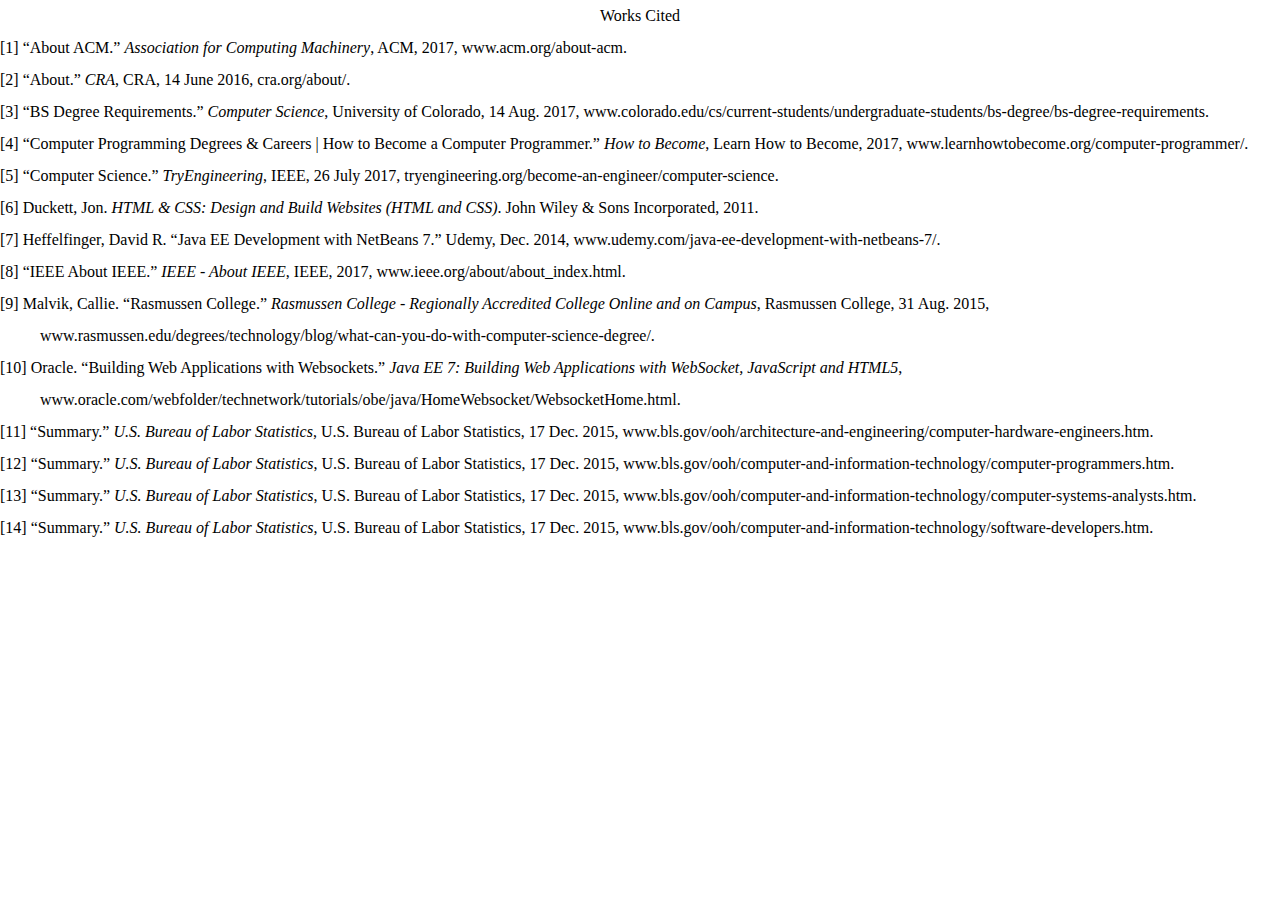
==== docs/biblio_1.html @ 5736eb53 "Update biblio_1.html" ====
<!DOCTYPE html PUBLIC "-//W3C//DTD XHTML 1.0 Transitional//EN" "http://www.w3.org/TR/2002/REC-xhtml1-20020801/DTD/xhtml1-transitional.dtd">
<html xmlns="http://www.w3.org/1999/xhtml" xml:lang="en" lang="en"><head>
        <meta http-equiv="Content-Type" content="text/html; charset=UTF-8">
        <link href="biblio_1_files/css.css" media="screen" rel="stylesheet" type="text/css">
<!--[if IE]><link href="http://cdn-edge2.easybib.com/css/e139cc16bc9405bdf4123590f89a5c51-main-blessed.css" media="all" rel="stylesheet" type="text/css" ><![endif]-->
<!--[if !IE]> --><link href="biblio_1_files/c41a95267731a945ed58dffaa33e2a78-main.css" media="all" rel="stylesheet" type="text/css"><!-- <![endif]-->
        <title>EasyBib: Free Automatic Bibliography Composer: View Bibliography Online</title>
    </head>
    <body class="blank">
        <div id="export-html">
            <div class="mla8">
                <div class="header">Works Cited</div>
                                    <div class="hang">
                        [1] “About ACM.” <i>Association for Computing Machinery</i>, ACM, 2017, www.acm.org/about-acm.                    </div>
                                    <div class="hang">
                        [2] “About.” <i>CRA</i>, CRA, 14 June 2016, cra.org/about/.                    </div>
                                    <div class="hang">
                        [3] “BS Degree Requirements.” <i>Computer Science</i>,
 University of Colorado, 14 Aug. 2017, 
www.colorado.edu/cs/current-students/undergraduate-students/bs-degree/bs-degree-requirements.
                    </div>
                                    <div class="hang">
                        [4] “Computer Programming Degrees &amp; Careers | How to Become a Computer Programmer.” <i>How to Become</i>, Learn How to Become, 2017, www.learnhowtobecome.org/computer-programmer/.                    </div>
                                    <div class="hang">
                        [5] “Computer Science.” <i>TryEngineering</i>, IEEE, 26 July 2017, tryengineering.org/become-an-engineer/computer-science.                    </div>
                                    <div class="hang">
                        [6] Duckett, Jon. <i>HTML &amp; CSS: Design and Build Websites (HTML and CSS)</i>. John Wiley &amp; Sons Incorporated, 2011.                    </div>
                    <div class="hang">
                        [7] Heffelfinger, David R. “Java EE Development with NetBeans 7.” Udemy, Dec. 2014, www.udemy.com/java-ee-development-with-netbeans-7/.
                    </div>
                                    <div class="hang">
                                            
                        [8] “IEEE About IEEE.” <i>IEEE - About IEEE</i>, IEEE, 2017, www.ieee.org/about/about_index.html.                    </div>
                                    <div class="hang">
                        [9] Malvik, Callie. “Rasmussen College.” <i>Rasmussen College - Regionally Accredited College Online and on Campus</i>,
 Rasmussen College, 31 Aug. 2015, 
www.rasmussen.edu/degrees/technology/blog/what-can-you-do-with-computer-science-degree/.
                    </div>
                                    <div class="hang">
                        [10] Oracle. “Building Web Applications with Websockets.” <i>Java EE 7: Building Web Applications with WebSocket, JavaScript and HTML5</i>, www.oracle.com/webfolder/technetwork/tutorials/obe/java/HomeWebsocket/WebsocketHome.html.                    </div>
                                <div class="hang">
                        [11] “Summary.” <i>U.S. Bureau of Labor Statistics</i>,
 U.S. Bureau of Labor Statistics, 17 Dec. 2015, 
www.bls.gov/ooh/architecture-and-engineering/computer-hardware-engineers.htm.
                    </div>
                                    <div class="hang">
                        [12] “Summary.” <i>U.S. Bureau of Labor Statistics</i>,
 U.S. Bureau of Labor Statistics, 17 Dec. 2015, 
www.bls.gov/ooh/computer-and-information-technology/computer-programmers.htm.
                    </div>
                                    <div class="hang">
                        [13] “Summary.” <i>U.S. Bureau of Labor Statistics</i>,
 U.S. Bureau of Labor Statistics, 17 Dec. 2015, 
www.bls.gov/ooh/computer-and-information-technology/computer-systems-analysts.htm.
                    </div>
                                    <div class="hang">
                        [14] “Summary.” <i>U.S. Bureau of Labor Statistics</i>,
 U.S. Bureau of Labor Statistics, 17 Dec. 2015, 
www.bls.gov/ooh/computer-and-information-technology/software-developers.htm.
                    </div>
                            </div>
        </div>
    
</body></html>
---- docs/biblio_1_files/css.css ----
/* hebrew */
@font-face {
  font-family: 'Varela Round';
  font-style: normal;
  font-weight: 400;
  src: local('Varela Round Regular'), local('VarelaRound-Regular'), url(http://fonts.gstatic.com/s/varelaround/v9/APH4jr0uSos5wiut5cpjrkByb1TKJa77egybnpn19yM.woff2) format('woff2');
  unicode-range: U+0590-05FF, U+20AA, U+25CC, U+FB1D-FB4F;
}
/* vietnamese */
@font-face {
  font-family: 'Varela Round';
  font-style: normal;
  font-weight: 400;
  src: local('Varela Round Regular'), local('VarelaRound-Regular'), url(http://fonts.gstatic.com/s/varelaround/v9/APH4jr0uSos5wiut5cpjrv8zf_FOSsgRmwsS7Aa9k2w.woff2) format('woff2');
  unicode-range: U+0102-0103, U+1EA0-1EF9, U+20AB;
}
/* latin-ext */
@font-face {
  font-family: 'Varela Round';
  font-style: normal;
  font-weight: 400;
  src: local('Varela Round Regular'), local('VarelaRound-Regular'), url(http://fonts.gstatic.com/s/varelaround/v9/APH4jr0uSos5wiut5cpjrj0LW-43aMEzIO6XUTLjad8.woff2) format('woff2');
  unicode-range: U+0100-024F, U+1E00-1EFF, U+20A0-20AB, U+20AD-20CF, U+2C60-2C7F, U+A720-A7FF;
}
/* latin */
@font-face {
  font-family: 'Varela Round';
  font-style: normal;
  font-weight: 400;
  src: local('Varela Round Regular'), local('VarelaRound-Regular'), url(http://fonts.gstatic.com/s/varelaround/v9/APH4jr0uSos5wiut5cpjrugdm0LZdjqr5-oayXSOefg.woff2) format('woff2');
  unicode-range: U+0000-00FF, U+0131, U+0152-0153, U+02C6, U+02DA, U+02DC, U+2000-206F, U+2074, U+20AC, U+2212, U+2215;
}
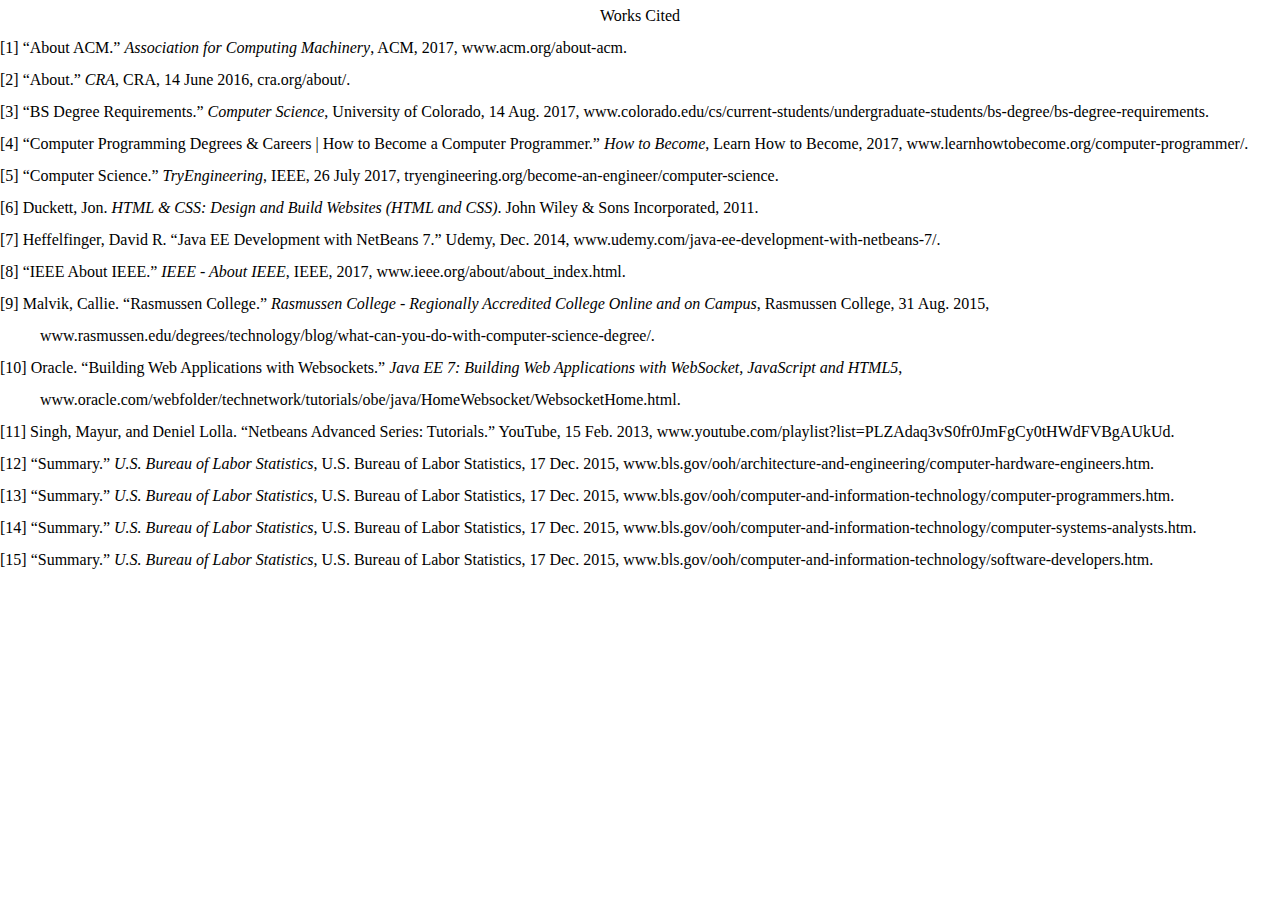
==== commit 72621b3f: "Update biblio_1.html" ====
--- a/docs/biblio_1.html
+++ b/docs/biblio_1.html
@@ -38,23 +38,28 @@
                     </div>
                                     <div class="hang">
                         [10] Oracle. “Building Web Applications with Websockets.” <i>Java EE 7: Building Web Applications with WebSocket, JavaScript and HTML5</i>, www.oracle.com/webfolder/technetwork/tutorials/obe/java/HomeWebsocket/WebsocketHome.html.                    </div>
-                                <div class="hang">
-                        [11] “Summary.” <i>U.S. Bureau of Labor Statistics</i>,
+                    <div class="hang">
+                     [11] Singh, Mayur, and Deniel Lolla. “Netbeans Advanced Series: Tutorials.” YouTube, 15 Feb. 2013, www.youtube.com/playlist?list=PLZAdaq3vS0fr0JmFgCy0tHWdFVBgAUkUd.
+                    </div>           
+                    
+                    <div class="hang">
+                                        
+                        [12] “Summary.” <i>U.S. Bureau of Labor Statistics</i>,
  U.S. Bureau of Labor Statistics, 17 Dec. 2015, 
 www.bls.gov/ooh/architecture-and-engineering/computer-hardware-engineers.htm.
                     </div>
                                     <div class="hang">
-                        [12] “Summary.” <i>U.S. Bureau of Labor Statistics</i>,
+                        [13] “Summary.” <i>U.S. Bureau of Labor Statistics</i>,
  U.S. Bureau of Labor Statistics, 17 Dec. 2015, 
 www.bls.gov/ooh/computer-and-information-technology/computer-programmers.htm.
                     </div>
                                     <div class="hang">
-                        [13] “Summary.” <i>U.S. Bureau of Labor Statistics</i>,
+                        [14] “Summary.” <i>U.S. Bureau of Labor Statistics</i>,
  U.S. Bureau of Labor Statistics, 17 Dec. 2015, 
 www.bls.gov/ooh/computer-and-information-technology/computer-systems-analysts.htm.
                     </div>
                                     <div class="hang">
-                        [14] “Summary.” <i>U.S. Bureau of Labor Statistics</i>,
+                        [15] “Summary.” <i>U.S. Bureau of Labor Statistics</i>,
  U.S. Bureau of Labor Statistics, 17 Dec. 2015, 
 www.bls.gov/ooh/computer-and-information-technology/software-developers.htm.
                     </div>
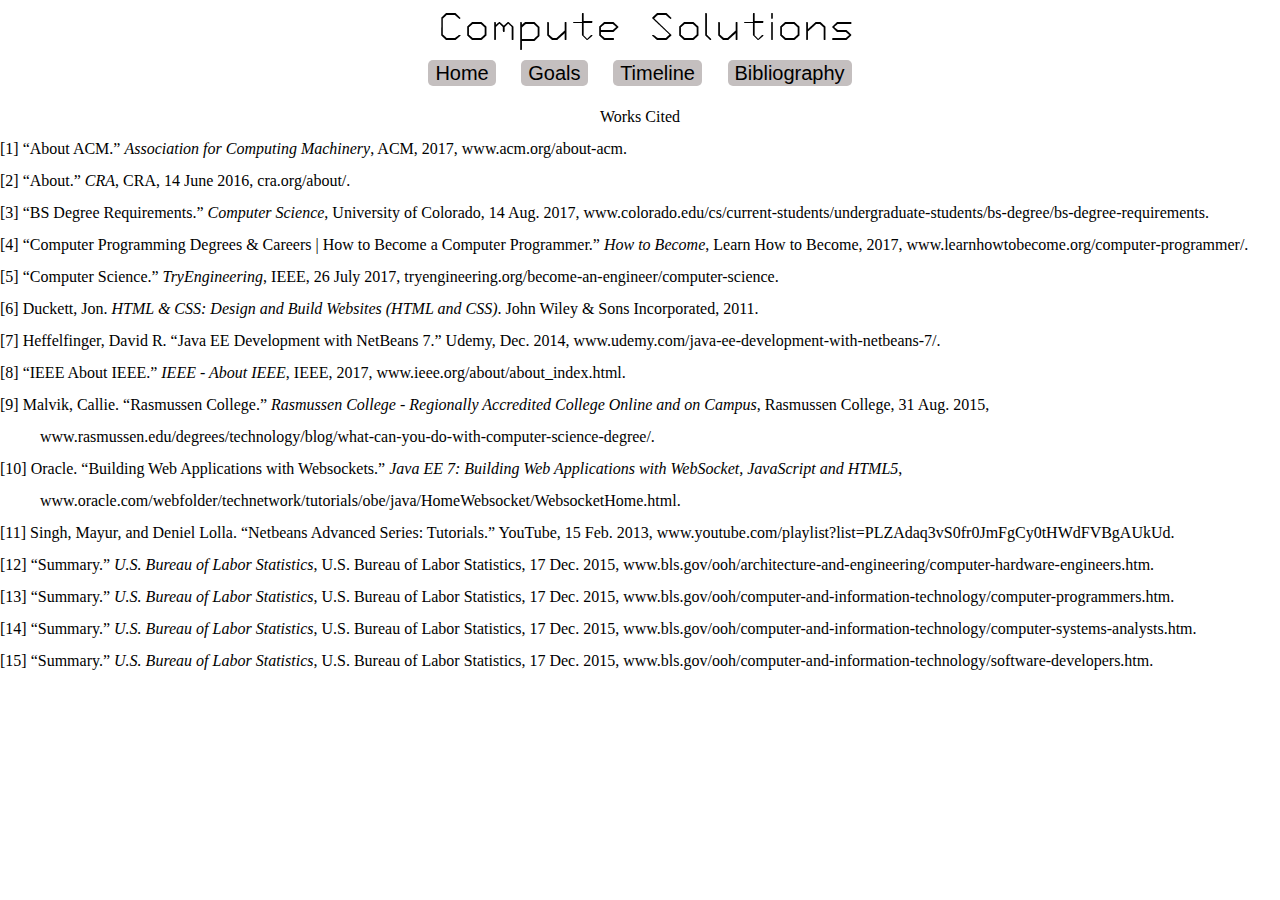
==== commit 3f648614: "Update biblio_1.html" ====
--- a/docs/biblio_1.html
+++ b/docs/biblio_1.html
@@ -4,9 +4,21 @@
         <link href="biblio_1_files/css.css" media="screen" rel="stylesheet" type="text/css">
 <!--[if IE]><link href="http://cdn-edge2.easybib.com/css/e139cc16bc9405bdf4123590f89a5c51-main-blessed.css" media="all" rel="stylesheet" type="text/css" ><![endif]-->
 <!--[if !IE]> --><link href="biblio_1_files/c41a95267731a945ed58dffaa33e2a78-main.css" media="all" rel="stylesheet" type="text/css"><!-- <![endif]-->
-        <title>EasyBib: Free Automatic Bibliography Composer: View Bibliography Online</title>
+        <title>Bibliography</title>
     </head>
     <body class="blank">
+            <header>
+        <a href="./index.html"><img src="LogoName.png" alt="Its just the company name" title="Compute Solutions"></a>
+        <link rel="stylesheet" type="text/css" href="StyleSheet1.css">
+    </header>
+    <main>
+        <div class="theThings">
+            <a href="./index.html">Home</a>
+            <a href="./GoalsPage.html">Goals</a>
+            <a href="./timeline.html">Timeline</a>
+            <a href="./biblio_1.html">Bibliography</a>
+        </div>
+    </main>
         <div id="export-html">
             <div class="mla8">
                 <div class="header">Works Cited</div>
--- a/docs/StyleSheet1.css
+++ b/docs/StyleSheet1.css
@@ -0,0 +1,63 @@
+* {
+    box-sizing: border-box;
+  }
+body{
+    /*text-align: center;*/
+    font-family: Helvetica;
+}
+ul{
+    list-style-position: inside;
+}
+img{
+    display: block;
+    margin: 0px 0px 5px 0px;
+    margin: auto;
+}
+ul{
+    font-size: 20px;
+    margin: 25px 85px;
+}
+p{
+  font-size: 20px;
+  margin: 20px 75px;
+}
+h1{
+    font-family: 'Courier New', 'Courier';
+    text-decoration: underline;
+    text-align: center;
+}
+h2{
+    font-family: 'Courier New', 'Courier';
+    text-align: center;
+    text-decoration: underline;
+}
+h3{
+    margin: 0px 75px;
+}
+a{
+    text-decoration: none;
+}
+#NameComp{
+    margin: 0px 0px 5px 0px;
+}
+.theThings{
+    text-align: center;
+    font-size: 20px;
+    margin: 0px 0px 5px 0px;
+}
+.theThings a{
+    background: rgb(196, 191, 191);
+    color: rgb(0,0,0);
+    margin: 10px;
+    padding: 3px 7px;
+    display: inline-block;
+    border-radius: 5px;
+}
+.theThings a:hover{
+    background: rgb(255,255,255);
+    color: rgb(0,0,0);
+    text-decoration: underline;
+}
+table{
+    text-align: center;
+}
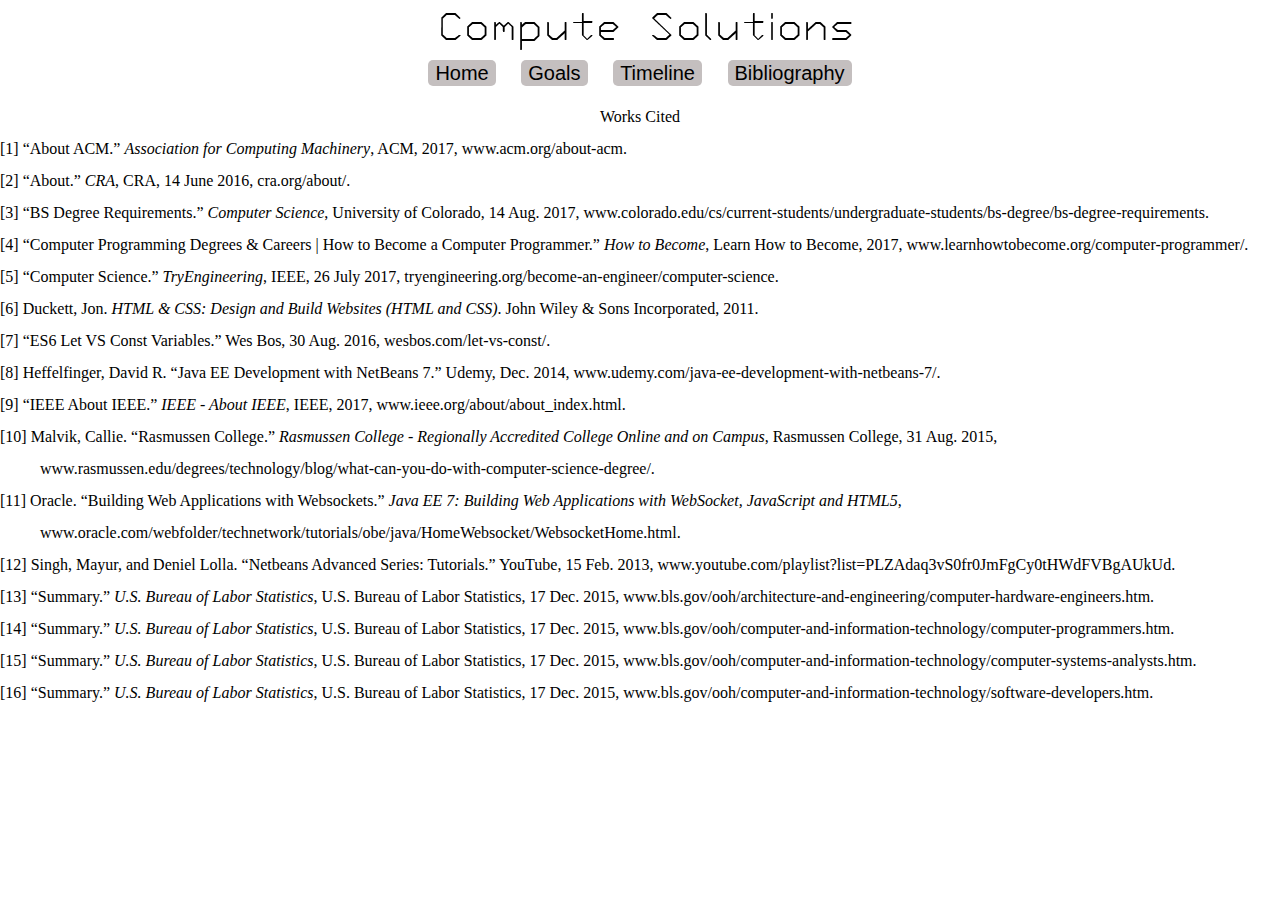
==== commit a878fa0d: "Update biblio_1.html" ====
--- a/docs/biblio_1.html
+++ b/docs/biblio_1.html
@@ -23,55 +23,65 @@
             <div class="mla8">
                 <div class="header">Works Cited</div>
                                     <div class="hang">
-                        [1] “About ACM.” <i>Association for Computing Machinery</i>, ACM, 2017, www.acm.org/about-acm.                    </div>
+                        [1] “About ACM.” <i>Association for Computing Machinery</i>, ACM, 2017, www.acm.org/about-acm.                    
+                    </div>
                                     <div class="hang">
-                        [2] “About.” <i>CRA</i>, CRA, 14 June 2016, cra.org/about/.                    </div>
+                        [2] “About.” <i>CRA</i>, CRA, 14 June 2016, cra.org/about/.                    
+                    </div>
                                     <div class="hang">
                         [3] “BS Degree Requirements.” <i>Computer Science</i>,
  University of Colorado, 14 Aug. 2017, 
 www.colorado.edu/cs/current-students/undergraduate-students/bs-degree/bs-degree-requirements.
                     </div>
                                     <div class="hang">
-                        [4] “Computer Programming Degrees &amp; Careers | How to Become a Computer Programmer.” <i>How to Become</i>, Learn How to Become, 2017, www.learnhowtobecome.org/computer-programmer/.                    </div>
+                        [4] “Computer Programming Degrees &amp; Careers | How to Become a Computer Programmer.” <i>How to Become</i>, Learn How to Become, 2017, www.learnhowtobecome.org/computer-programmer/.                    
+                    </div>
                                     <div class="hang">
-                        [5] “Computer Science.” <i>TryEngineering</i>, IEEE, 26 July 2017, tryengineering.org/become-an-engineer/computer-science.                    </div>
+                        [5] “Computer Science.” <i>TryEngineering</i>, IEEE, 26 July 2017, tryengineering.org/become-an-engineer/computer-science.                    
+                    </div>
                                     <div class="hang">
-                        [6] Duckett, Jon. <i>HTML &amp; CSS: Design and Build Websites (HTML and CSS)</i>. John Wiley &amp; Sons Incorporated, 2011.                    </div>
+                        [6] Duckett, Jon. <i>HTML &amp; CSS: Design and Build Websites (HTML and CSS)</i>. John Wiley &amp; Sons Incorporated, 2011.                   
+                    </div>
                     <div class="hang">
-                        [7] Heffelfinger, David R. “Java EE Development with NetBeans 7.” Udemy, Dec. 2014, www.udemy.com/java-ee-development-with-netbeans-7/.
+                           [7] “ES6 Let VS Const Variables.” Wes Bos, 30 Aug. 2016, wesbos.com/let-vs-const/.
+                    </div>
+                            <div class="hang">
+                        [8] Heffelfinger, David R. “Java EE Development with NetBeans 7.” Udemy, Dec. 2014, www.udemy.com/java-ee-development-with-netbeans-7/.
                     </div>
                                     <div class="hang">
                                             
-                        [8] “IEEE About IEEE.” <i>IEEE - About IEEE</i>, IEEE, 2017, www.ieee.org/about/about_index.html.                    </div>
+                        [9] “IEEE About IEEE.” <i>IEEE - About IEEE</i>, IEEE, 2017, www.ieee.org/about/about_index.html.                    
+                    </div>
                                     <div class="hang">
-                        [9] Malvik, Callie. “Rasmussen College.” <i>Rasmussen College - Regionally Accredited College Online and on Campus</i>,
+                        [10] Malvik, Callie. “Rasmussen College.” <i>Rasmussen College - Regionally Accredited College Online and on Campus</i>,
  Rasmussen College, 31 Aug. 2015, 
 www.rasmussen.edu/degrees/technology/blog/what-can-you-do-with-computer-science-degree/.
                     </div>
                                     <div class="hang">
-                        [10] Oracle. “Building Web Applications with Websockets.” <i>Java EE 7: Building Web Applications with WebSocket, JavaScript and HTML5</i>, www.oracle.com/webfolder/technetwork/tutorials/obe/java/HomeWebsocket/WebsocketHome.html.                    </div>
+                        [11] Oracle. “Building Web Applications with Websockets.” <i>Java EE 7: Building Web Applications with WebSocket, JavaScript and HTML5</i>, www.oracle.com/webfolder/technetwork/tutorials/obe/java/HomeWebsocket/WebsocketHome.html.                    
+                    </div>
                     <div class="hang">
-                     [11] Singh, Mayur, and Deniel Lolla. “Netbeans Advanced Series: Tutorials.” YouTube, 15 Feb. 2013, www.youtube.com/playlist?list=PLZAdaq3vS0fr0JmFgCy0tHWdFVBgAUkUd.
+                     [12] Singh, Mayur, and Deniel Lolla. “Netbeans Advanced Series: Tutorials.” YouTube, 15 Feb. 2013, www.youtube.com/playlist?list=PLZAdaq3vS0fr0JmFgCy0tHWdFVBgAUkUd.
                     </div>           
                     
                     <div class="hang">
                                         
-                        [12] “Summary.” <i>U.S. Bureau of Labor Statistics</i>,
+                        [13] “Summary.” <i>U.S. Bureau of Labor Statistics</i>,
  U.S. Bureau of Labor Statistics, 17 Dec. 2015, 
 www.bls.gov/ooh/architecture-and-engineering/computer-hardware-engineers.htm.
                     </div>
                                     <div class="hang">
-                        [13] “Summary.” <i>U.S. Bureau of Labor Statistics</i>,
+                        [14] “Summary.” <i>U.S. Bureau of Labor Statistics</i>,
  U.S. Bureau of Labor Statistics, 17 Dec. 2015, 
 www.bls.gov/ooh/computer-and-information-technology/computer-programmers.htm.
                     </div>
                                     <div class="hang">
-                        [14] “Summary.” <i>U.S. Bureau of Labor Statistics</i>,
+                        [15] “Summary.” <i>U.S. Bureau of Labor Statistics</i>,
  U.S. Bureau of Labor Statistics, 17 Dec. 2015, 
 www.bls.gov/ooh/computer-and-information-technology/computer-systems-analysts.htm.
                     </div>
                                     <div class="hang">
-                        [15] “Summary.” <i>U.S. Bureau of Labor Statistics</i>,
+                        [16] “Summary.” <i>U.S. Bureau of Labor Statistics</i>,
  U.S. Bureau of Labor Statistics, 17 Dec. 2015, 
 www.bls.gov/ooh/computer-and-information-technology/software-developers.htm.
                     </div>
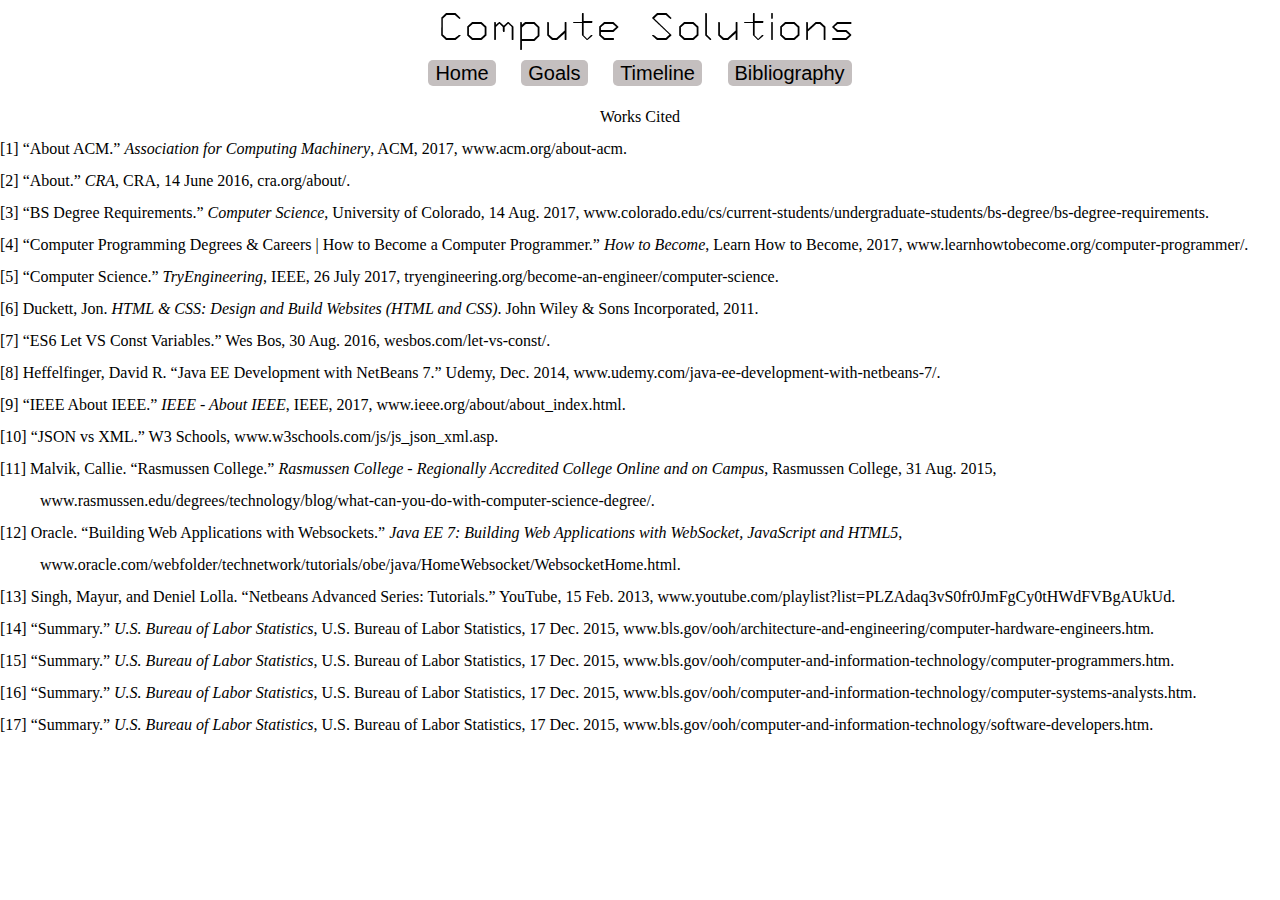
==== commit eac2b56f: "Update biblio_1.html" ====
--- a/docs/biblio_1.html
+++ b/docs/biblio_1.html
@@ -52,36 +52,39 @@
                                             
                         [9] “IEEE About IEEE.” <i>IEEE - About IEEE</i>, IEEE, 2017, www.ieee.org/about/about_index.html.                    
                     </div>
+                    <div class="hang">
+                            [10]  “JSON vs XML.” W3 Schools, www.w3schools.com/js/js_json_xml.asp.
+                            </div>
                                     <div class="hang">
-                        [10] Malvik, Callie. “Rasmussen College.” <i>Rasmussen College - Regionally Accredited College Online and on Campus</i>,
+                        [11] Malvik, Callie. “Rasmussen College.” <i>Rasmussen College - Regionally Accredited College Online and on Campus</i>,
  Rasmussen College, 31 Aug. 2015, 
 www.rasmussen.edu/degrees/technology/blog/what-can-you-do-with-computer-science-degree/.
                     </div>
                                     <div class="hang">
-                        [11] Oracle. “Building Web Applications with Websockets.” <i>Java EE 7: Building Web Applications with WebSocket, JavaScript and HTML5</i>, www.oracle.com/webfolder/technetwork/tutorials/obe/java/HomeWebsocket/WebsocketHome.html.                    
+                        [12] Oracle. “Building Web Applications with Websockets.” <i>Java EE 7: Building Web Applications with WebSocket, JavaScript and HTML5</i>, www.oracle.com/webfolder/technetwork/tutorials/obe/java/HomeWebsocket/WebsocketHome.html.                    
                     </div>
                     <div class="hang">
-                     [12] Singh, Mayur, and Deniel Lolla. “Netbeans Advanced Series: Tutorials.” YouTube, 15 Feb. 2013, www.youtube.com/playlist?list=PLZAdaq3vS0fr0JmFgCy0tHWdFVBgAUkUd.
+                     [13] Singh, Mayur, and Deniel Lolla. “Netbeans Advanced Series: Tutorials.” YouTube, 15 Feb. 2013, www.youtube.com/playlist?list=PLZAdaq3vS0fr0JmFgCy0tHWdFVBgAUkUd.
                     </div>           
                     
                     <div class="hang">
                                         
-                        [13] “Summary.” <i>U.S. Bureau of Labor Statistics</i>,
+                        [14] “Summary.” <i>U.S. Bureau of Labor Statistics</i>,
  U.S. Bureau of Labor Statistics, 17 Dec. 2015, 
 www.bls.gov/ooh/architecture-and-engineering/computer-hardware-engineers.htm.
                     </div>
                                     <div class="hang">
-                        [14] “Summary.” <i>U.S. Bureau of Labor Statistics</i>,
+                        [15] “Summary.” <i>U.S. Bureau of Labor Statistics</i>,
  U.S. Bureau of Labor Statistics, 17 Dec. 2015, 
 www.bls.gov/ooh/computer-and-information-technology/computer-programmers.htm.
                     </div>
                                     <div class="hang">
-                        [15] “Summary.” <i>U.S. Bureau of Labor Statistics</i>,
+                        [16] “Summary.” <i>U.S. Bureau of Labor Statistics</i>,
  U.S. Bureau of Labor Statistics, 17 Dec. 2015, 
 www.bls.gov/ooh/computer-and-information-technology/computer-systems-analysts.htm.
                     </div>
                                     <div class="hang">
-                        [16] “Summary.” <i>U.S. Bureau of Labor Statistics</i>,
+                        [17] “Summary.” <i>U.S. Bureau of Labor Statistics</i>,
  U.S. Bureau of Labor Statistics, 17 Dec. 2015, 
 www.bls.gov/ooh/computer-and-information-technology/software-developers.htm.
                     </div>
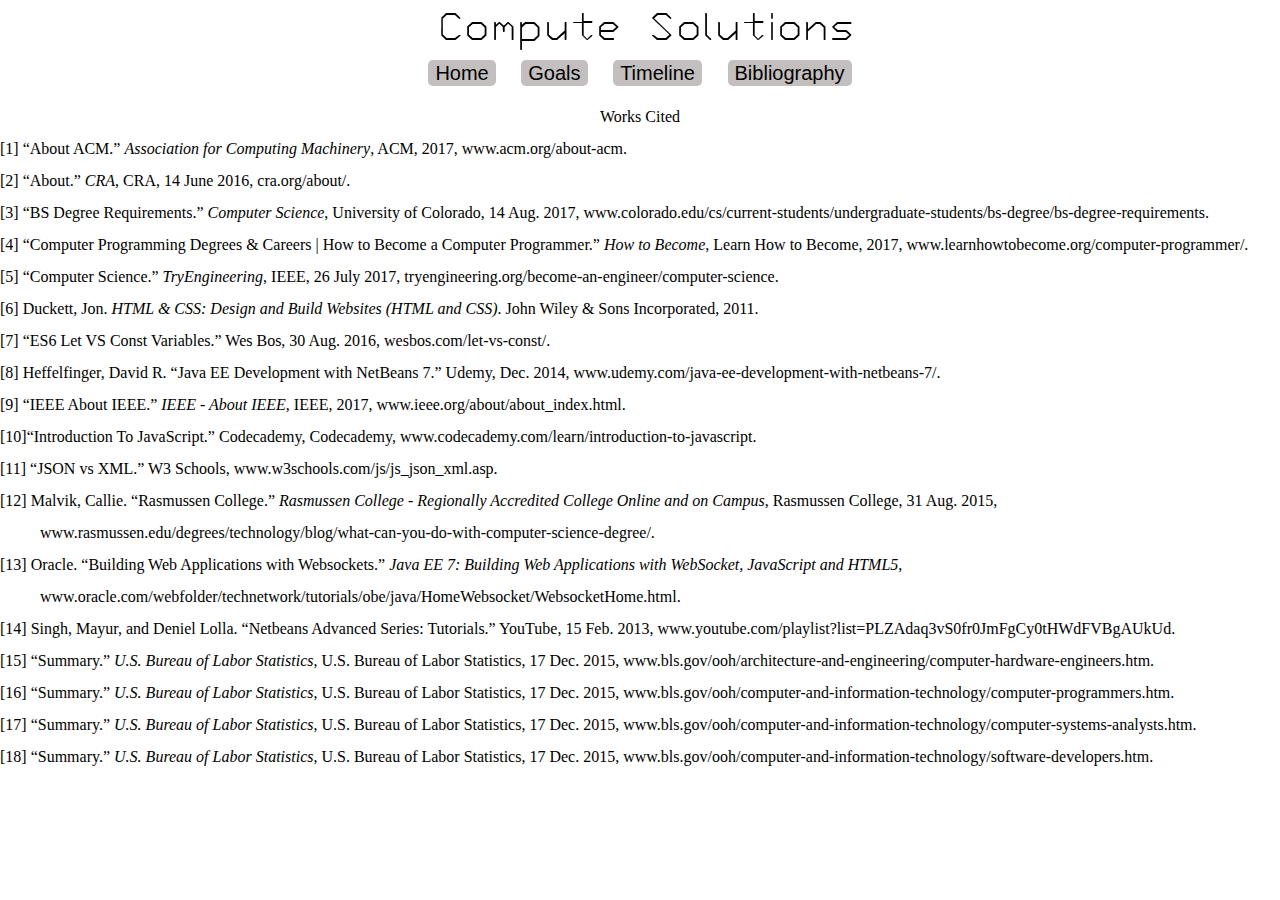
==== commit bc3eb7d7: "Update biblio_1.html" ====
--- a/docs/biblio_1.html
+++ b/docs/biblio_1.html
@@ -53,38 +53,41 @@
                         [9] “IEEE About IEEE.” <i>IEEE - About IEEE</i>, IEEE, 2017, www.ieee.org/about/about_index.html.                    
                     </div>
                     <div class="hang">
-                            [10]  “JSON vs XML.” W3 Schools, www.w3schools.com/js/js_json_xml.asp.
+                            [10]“Introduction To JavaScript.” Codecademy, Codecademy, www.codecademy.com/learn/introduction-to-javascript.
+                            </div>
+                    <div class="hang">
+                            [11]  “JSON vs XML.” W3 Schools, www.w3schools.com/js/js_json_xml.asp.
                             </div>
                                     <div class="hang">
-                        [11] Malvik, Callie. “Rasmussen College.” <i>Rasmussen College - Regionally Accredited College Online and on Campus</i>,
+                        [12] Malvik, Callie. “Rasmussen College.” <i>Rasmussen College - Regionally Accredited College Online and on Campus</i>,
  Rasmussen College, 31 Aug. 2015, 
 www.rasmussen.edu/degrees/technology/blog/what-can-you-do-with-computer-science-degree/.
                     </div>
                                     <div class="hang">
-                        [12] Oracle. “Building Web Applications with Websockets.” <i>Java EE 7: Building Web Applications with WebSocket, JavaScript and HTML5</i>, www.oracle.com/webfolder/technetwork/tutorials/obe/java/HomeWebsocket/WebsocketHome.html.                    
+                        [13] Oracle. “Building Web Applications with Websockets.” <i>Java EE 7: Building Web Applications with WebSocket, JavaScript and HTML5</i>, www.oracle.com/webfolder/technetwork/tutorials/obe/java/HomeWebsocket/WebsocketHome.html.                    
                     </div>
                     <div class="hang">
-                     [13] Singh, Mayur, and Deniel Lolla. “Netbeans Advanced Series: Tutorials.” YouTube, 15 Feb. 2013, www.youtube.com/playlist?list=PLZAdaq3vS0fr0JmFgCy0tHWdFVBgAUkUd.
+                     [14] Singh, Mayur, and Deniel Lolla. “Netbeans Advanced Series: Tutorials.” YouTube, 15 Feb. 2013, www.youtube.com/playlist?list=PLZAdaq3vS0fr0JmFgCy0tHWdFVBgAUkUd.
                     </div>           
                     
                     <div class="hang">
                                         
-                        [14] “Summary.” <i>U.S. Bureau of Labor Statistics</i>,
+                        [15] “Summary.” <i>U.S. Bureau of Labor Statistics</i>,
  U.S. Bureau of Labor Statistics, 17 Dec. 2015, 
 www.bls.gov/ooh/architecture-and-engineering/computer-hardware-engineers.htm.
                     </div>
                                     <div class="hang">
-                        [15] “Summary.” <i>U.S. Bureau of Labor Statistics</i>,
+                        [16] “Summary.” <i>U.S. Bureau of Labor Statistics</i>,
  U.S. Bureau of Labor Statistics, 17 Dec. 2015, 
 www.bls.gov/ooh/computer-and-information-technology/computer-programmers.htm.
                     </div>
                                     <div class="hang">
-                        [16] “Summary.” <i>U.S. Bureau of Labor Statistics</i>,
+                        [17] “Summary.” <i>U.S. Bureau of Labor Statistics</i>,
  U.S. Bureau of Labor Statistics, 17 Dec. 2015, 
 www.bls.gov/ooh/computer-and-information-technology/computer-systems-analysts.htm.
                     </div>
                                     <div class="hang">
-                        [17] “Summary.” <i>U.S. Bureau of Labor Statistics</i>,
+                        [18] “Summary.” <i>U.S. Bureau of Labor Statistics</i>,
  U.S. Bureau of Labor Statistics, 17 Dec. 2015, 
 www.bls.gov/ooh/computer-and-information-technology/software-developers.htm.
                     </div>
--- a/docs/StyleSheet1.css
+++ b/docs/StyleSheet1.css
@@ -14,11 +14,11 @@
     margin: auto;
 }
 ul{
-    font-size: 20px;
+    font-size: 1em;
     margin: 25px 85px;
 }
 p{
-  font-size: 20px;
+  font-size: 1em;
   margin: 20px 75px;
 }
 h1{
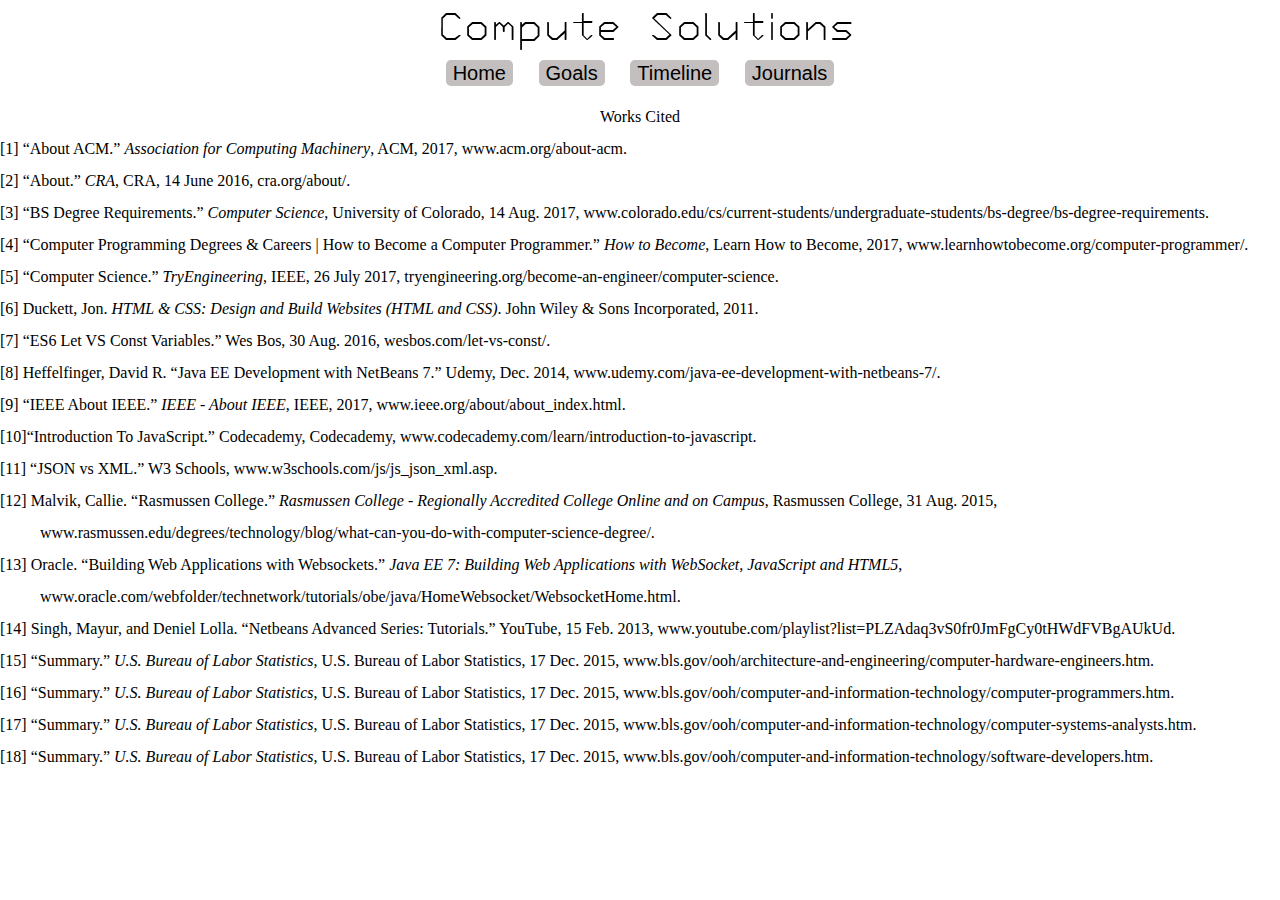
==== commit 182b18da: "Update biblio_1.html" ====
--- a/docs/biblio_1.html
+++ b/docs/biblio_1.html
@@ -16,7 +16,7 @@
             <a href="./index.html">Home</a>
             <a href="./GoalsPage.html">Goals</a>
             <a href="./timeline.html">Timeline</a>
-            <a href="./biblio_1.html">Bibliography</a>
+            <a href="./biblio_1.html">Journals</a>
         </div>
     </main>
         <div id="export-html">
